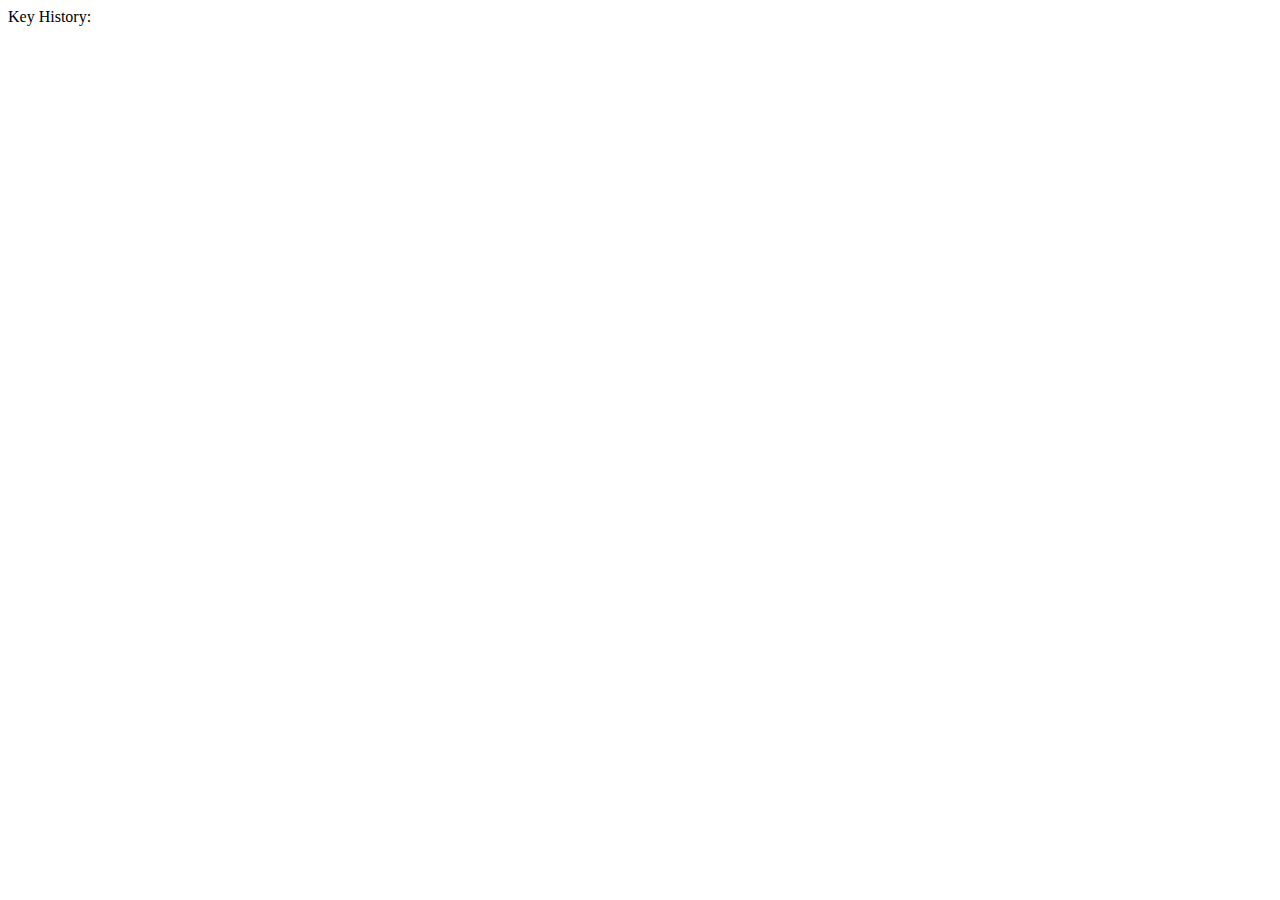
==== index.html @ 3e8cb59d "test keys" ====
<!DOCTYPE html>
<html lang="en">
<head>
    <meta charset="UTF-8">
    <meta http-equiv="X-UA-Compatible" content="IE=edge">
    <meta name="viewport" content="width=device-width, initial-scale=1.0">
    <script src="fftest.js" defer></script>
    <title>FFTest</title>
</head>
<body>
    <div>
        Key History: 
        <ul id="key-history"></ul>
    </div>
</body>
</html>
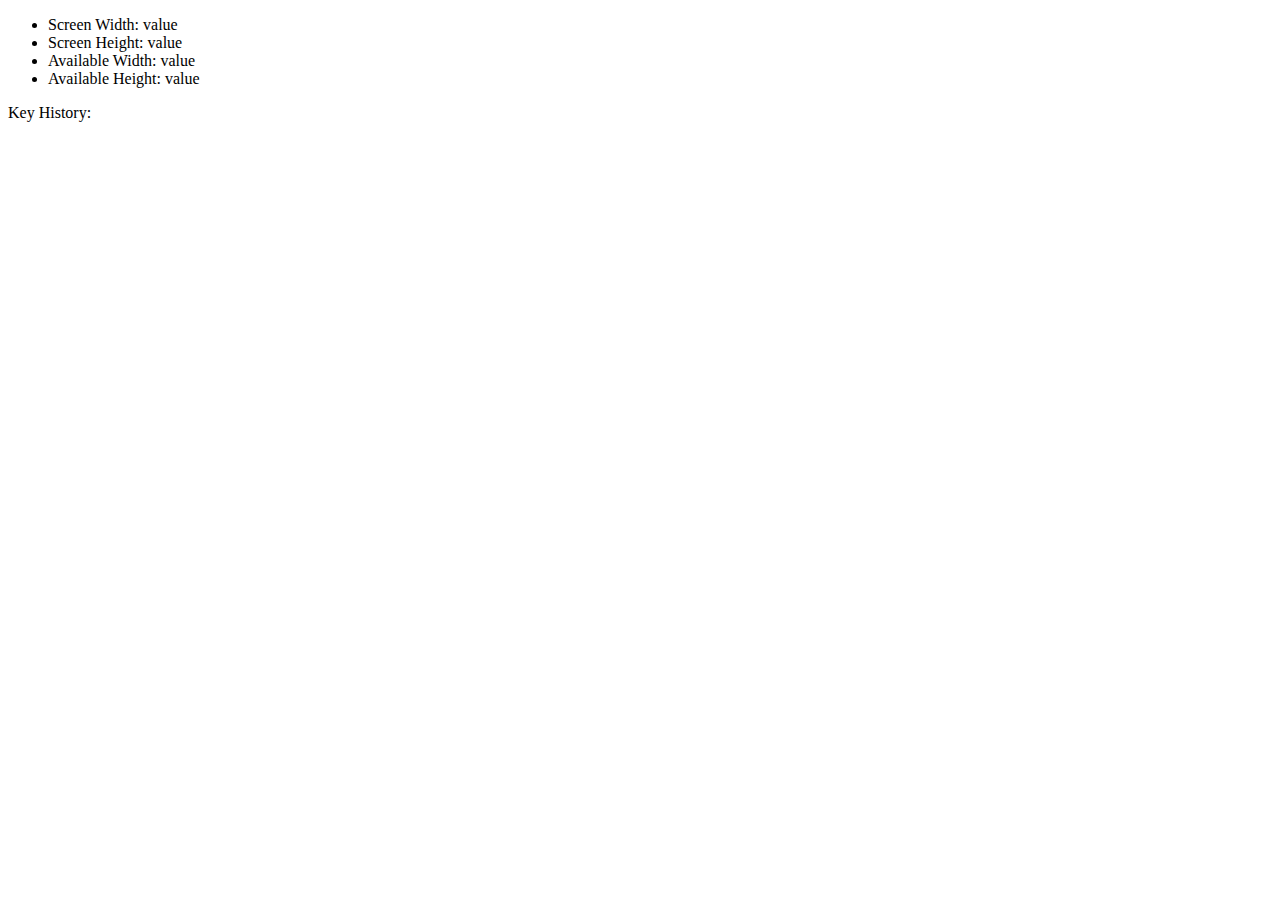
==== commit f4dd0884: "add screen info" ====
--- a/index.html
+++ b/index.html
@@ -8,6 +8,7 @@
     <title>FFTest</title>
 </head>
 <body>
+    <ul id="info"></ul>
     <div>
         Key History: 
         <ul id="key-history"></ul>
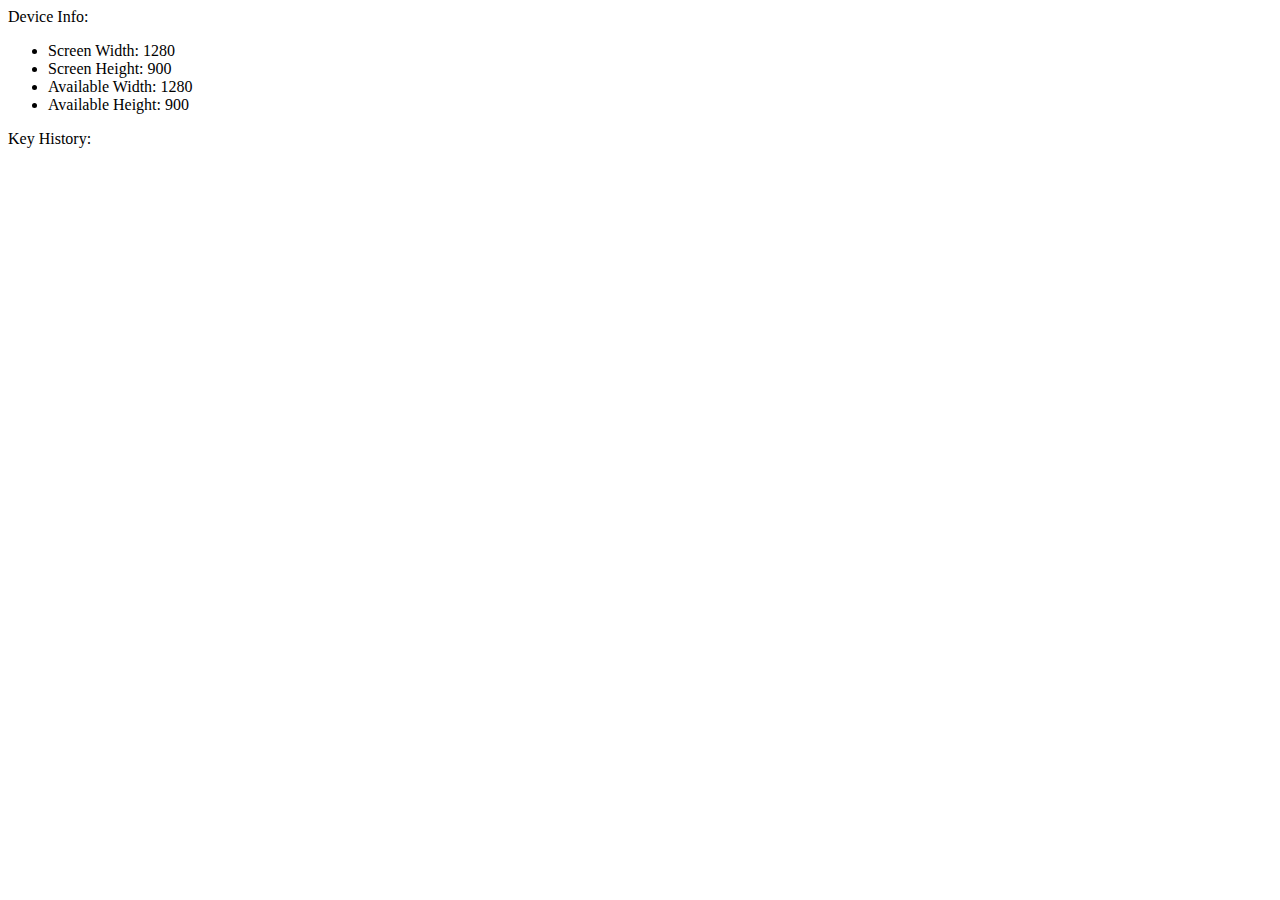
==== commit 8bad7507: "add header and fix code" ====
--- a/index.html
+++ b/index.html
@@ -8,7 +8,10 @@
     <title>FFTest</title>
 </head>
 <body>
-    <ul id="info"></ul>
+    <div>
+        Device Info: 
+        <ul id="info"></ul>
+    </div>
     <div>
         Key History: 
         <ul id="key-history"></ul>
